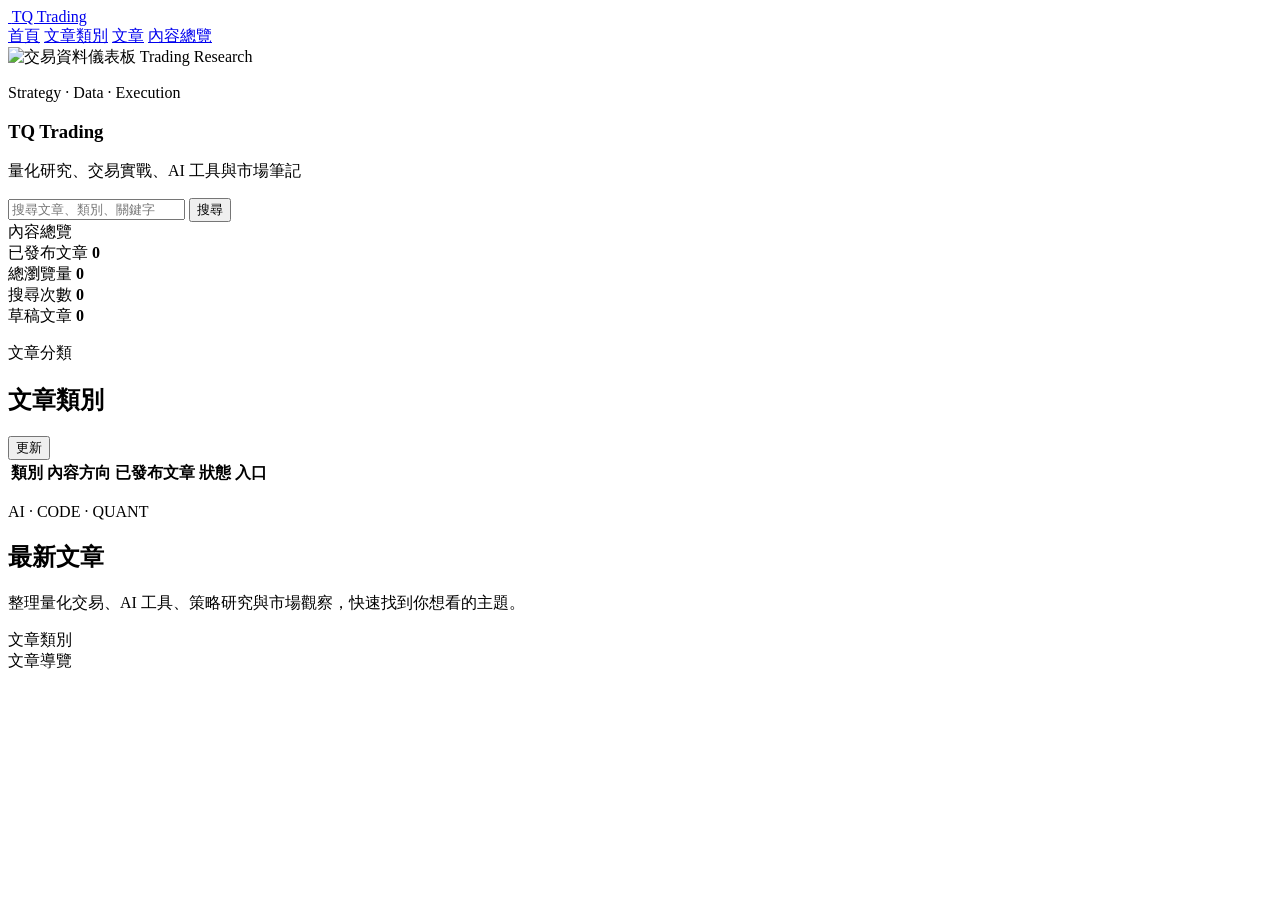
==== static/index.html @ 7c89d2bb "Hide chapter articles from index" ====
<!doctype html>
<html lang="zh-Hant">
<head>
    <meta charset="utf-8">
    <meta name="viewport" content="width=device-width, initial-scale=1">
    <title>TQ Trading</title>
    <link rel="stylesheet" href="/styles.css?v=article-index-3">
</head>
<body>
    <header class="site-header">
        <div class="brandbar">
            <a class="brand" href="/">
                <img src="/assets/tq-trading-logo.png" alt="">
                <span>TQ Trading</span>
            </a>
            <div class="social-dots" aria-label="社群連結">
                <span></span>
                <span></span>
                <span></span>
                <span></span>
            </div>
        </div>
        <nav class="main-nav" aria-label="主選單">
            <a class="active" href="/">首頁</a>
            <a href="#categories">文章類別</a>
            <a href="/articles">文章</a>
            <a href="#summary">內容總覽</a>
        </nav>
    </header>

    <main class="shell">
        <section class="hero">
            <div class="hero-media">
                <img src="/assets/stock-finance-banner.png" alt="交易資料儀表板">
                <span class="category-pill">Trading Research</span>
            </div>
            <article class="hero-copy">
                <p class="section-kicker">Strategy · Data · Execution</p>
                <h1>TQ Trading</h1>
                <p class="meta">量化研究、交易實戰、AI 工具與市場筆記</p>
                <form class="search" id="searchForm">
                    <input id="searchInput" name="search" type="search" placeholder="搜尋文章、類別、關鍵字">
                    <button type="submit">搜尋</button>
                </form>
            </article>
        </section>

        <section class="content-layout" id="summary">
            <section class="main-column">
                <div class="block-title">
                    <span>內容總覽</span>
                </div>
                <section class="metrics" aria-label="內容總覽">
                    <article>
                        <span>已發布文章</span>
                        <strong id="productCount">0</strong>
                    </article>
                    <article>
                        <span>總瀏覽量</span>
                        <strong id="totalQuantity">0</strong>
                    </article>
                    <article>
                        <span>搜尋次數</span>
                        <strong id="inventoryValue">0</strong>
                    </article>
                    <article class="warning">
                        <span>草稿文章</span>
                        <strong id="lowStockCount">0</strong>
                    </article>
                </section>

                <section class="table-panel category-panel" id="categories">
                    <div class="table-head">
                        <div>
                            <p class="section-kicker">文章分類</p>
                            <h2>文章類別</h2>
                        </div>
                        <button id="refreshButton" type="button">更新</button>
                    </div>
                    <div class="table-wrap">
                        <table class="category-table">
                            <thead>
                                <tr>
                                    <th>類別</th>
                                    <th>內容方向</th>
                                    <th>已發布文章</th>
                                    <th>狀態</th>
                                    <th>入口</th>
                                </tr>
                            </thead>
                            <tbody id="categoryRows"></tbody>
                        </table>
                    </div>
                </section>

                <section class="article-list compact-articles article-index" id="articles">
                    <div class="article-index-head">
                        <p class="section-kicker">AI · CODE · QUANT</p>
                        <h2>最新文章</h2>
                        <p>整理量化交易、AI 工具、策略研究與市場觀察，快速找到你想看的主題。</p>
                    </div>
                    <div class="article-filters" id="articleFilters" aria-label="文章分類篩選"></div>
                    <div class="article-grid" id="articleCards"></div>
                </section>
            </section>

            <aside class="sidebar">
                <section class="panel">
                    <div class="block-title">
                        <span>文章類別</span>
                    </div>
                    <div class="category-list" id="categoryList"></div>
                </section>

                <section class="mini-posts" aria-label="文章導覽">
                    <div class="block-title">
                        <span>文章導覽</span>
                    </div>
                    <div id="quickArticleLinks"></div>
                </section>
            </aside>
        </section>
    </main>

    <div class="toast" id="toast" role="status" aria-live="polite"></div>
    <script src="/app.js?v=article-index-3"></script>
</body>
</html>
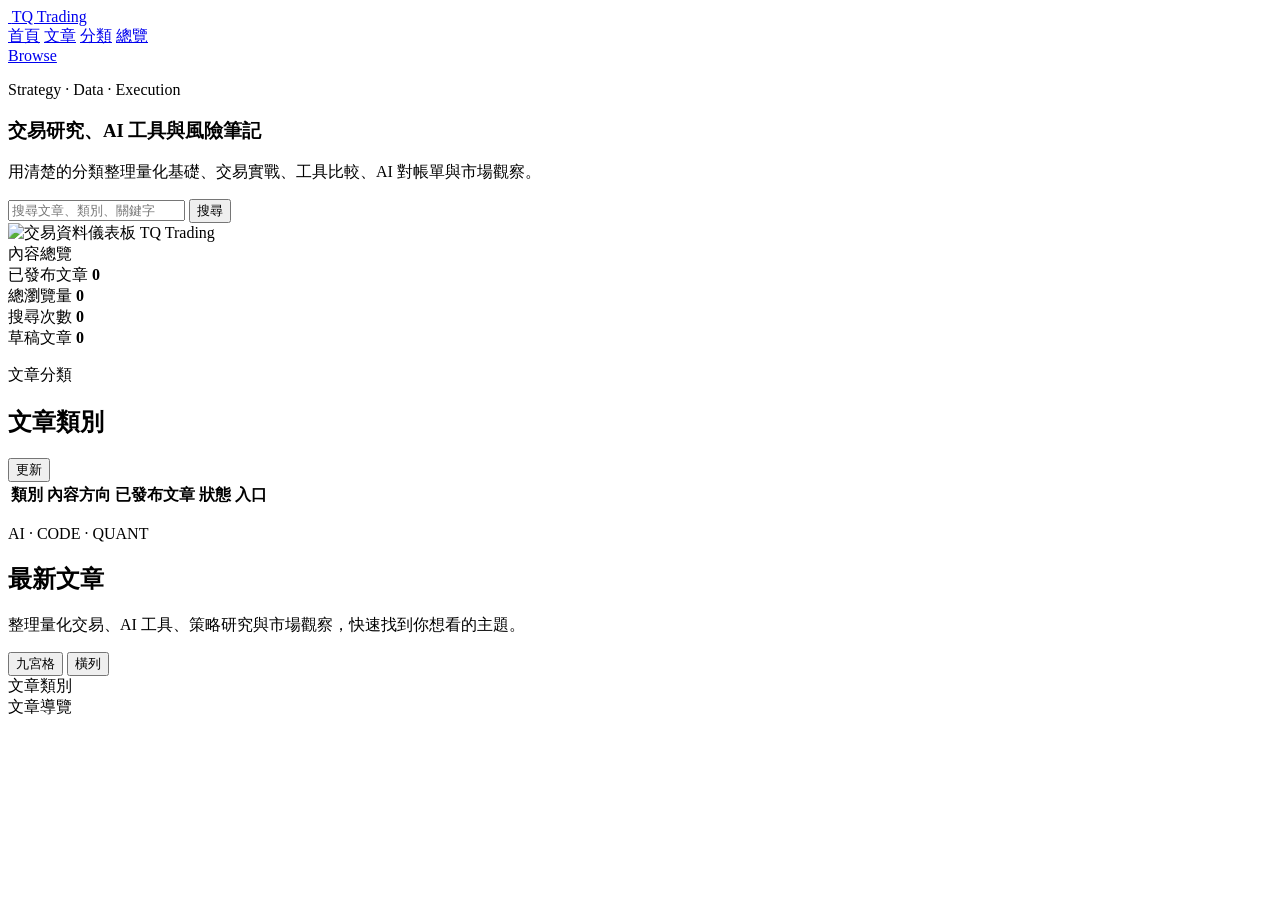
==== commit ee7f5d13: "Fix article dates and add list controls" ====
--- a/static/index.html
+++ b/static/index.html
@@ -4,45 +4,40 @@
     <meta charset="utf-8">
     <meta name="viewport" content="width=device-width, initial-scale=1">
     <title>TQ Trading</title>
-    <link rel="stylesheet" href="/styles.css?v=article-index-3">
+    <link rel="stylesheet" href="/styles.css?v=typeui-refresh-1">
 </head>
 <body>
     <header class="site-header">
-        <div class="brandbar">
+        <div class="topbar">
             <a class="brand" href="/">
                 <img src="/assets/tq-trading-logo.png" alt="">
                 <span>TQ Trading</span>
             </a>
-            <div class="social-dots" aria-label="社群連結">
-                <span></span>
-                <span></span>
-                <span></span>
-                <span></span>
-            </div>
+            <nav class="main-nav" aria-label="主選單">
+                <a class="active" href="/">首頁</a>
+                <a href="/articles">文章</a>
+                <a href="#categories">分類</a>
+                <a href="#summary">總覽</a>
+            </nav>
+            <a class="header-action" href="/articles">Browse</a>
         </div>
-        <nav class="main-nav" aria-label="主選單">
-            <a class="active" href="/">首頁</a>
-            <a href="#categories">文章類別</a>
-            <a href="/articles">文章</a>
-            <a href="#summary">內容總覽</a>
-        </nav>
     </header>
 
     <main class="shell">
         <section class="hero">
-            <div class="hero-media">
-                <img src="/assets/stock-finance-banner.png" alt="交易資料儀表板">
-                <span class="category-pill">Trading Research</span>
-            </div>
             <article class="hero-copy">
                 <p class="section-kicker">Strategy · Data · Execution</p>
-                <h1>TQ Trading</h1>
-                <p class="meta">量化研究、交易實戰、AI 工具與市場筆記</p>
+                <h1>交易研究、AI 工具與風險筆記</h1>
+                <p class="meta">用清楚的分類整理量化基礎、交易實戰、工具比較、AI 對帳單與市場觀察。</p>
                 <form class="search" id="searchForm">
                     <input id="searchInput" name="search" type="search" placeholder="搜尋文章、類別、關鍵字">
                     <button type="submit">搜尋</button>
                 </form>
             </article>
+            <div class="hero-media">
+                <img src="/assets/stock-finance-banner.png" alt="交易資料儀表板">
+                <span class="category-pill">TQ Trading</span>
+            </div>
         </section>
 
         <section class="content-layout" id="summary">
@@ -99,6 +94,13 @@
                         <h2>最新文章</h2>
                         <p>整理量化交易、AI 工具、策略研究與市場觀察，快速找到你想看的主題。</p>
                     </div>
+                    <div class="article-toolbar" aria-label="文章顯示設定">
+                        <div class="view-toggle" role="group" aria-label="文章排列方式">
+                            <button class="active" type="button" data-view-mode="grid" aria-pressed="true">九宮格</button>
+                            <button type="button" data-view-mode="list" aria-pressed="false">橫列</button>
+                        </div>
+                        <button class="show-more-button" id="showMoreArticles" type="button" hidden>顯示更多文章</button>
+                    </div>
                     <div class="article-filters" id="articleFilters" aria-label="文章分類篩選"></div>
                     <div class="article-grid" id="articleCards"></div>
                 </section>
@@ -123,6 +125,6 @@
     </main>
 
     <div class="toast" id="toast" role="status" aria-live="polite"></div>
-    <script src="/app.js?v=article-index-3"></script>
+    <script src="/app.js?v=typeui-refresh-1"></script>
 </body>
 </html>
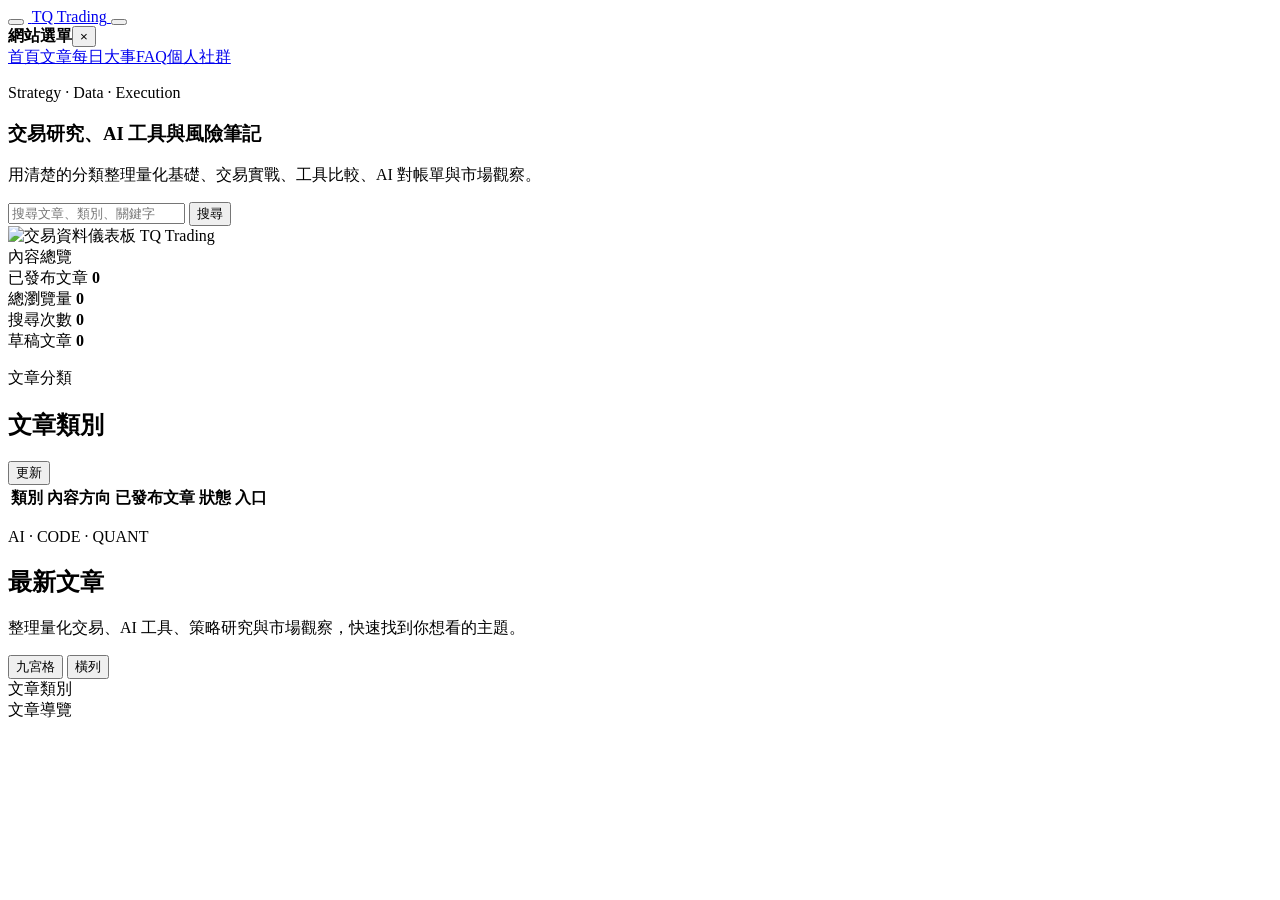
==== commit f258467f: "Add page navigation and dark mode" ====
--- a/static/index.html
+++ b/static/index.html
@@ -4,24 +4,30 @@
     <meta charset="utf-8">
     <meta name="viewport" content="width=device-width, initial-scale=1">
     <title>TQ Trading</title>
-    <link rel="stylesheet" href="/styles.css?v=typeui-refresh-1">
+    <script>
+        document.documentElement.dataset.theme = localStorage.getItem("tq-theme")
+            || (matchMedia("(prefers-color-scheme: dark)").matches ? "dark" : "light");
+    </script>
+    <link rel="stylesheet" href="/styles.css?v=typeui-refresh-3">
 </head>
 <body>
     <header class="site-header">
         <div class="topbar">
+            <button class="menu-toggle" id="menuToggle" type="button" aria-label="開啟選單" aria-controls="siteDrawer" aria-expanded="false"><span></span><span></span><span></span></button>
             <a class="brand" href="/">
                 <img src="/assets/tq-trading-logo.png" alt="">
                 <span>TQ Trading</span>
             </a>
-            <nav class="main-nav" aria-label="主選單">
-                <a class="active" href="/">首頁</a>
-                <a href="/articles">文章</a>
-                <a href="#categories">分類</a>
-                <a href="#summary">總覽</a>
-            </nav>
-            <a class="header-action" href="/articles">Browse</a>
+            <span class="header-spacer"></span>
+            <button class="theme-toggle" id="themeToggle" type="button" aria-label="切換顯示模式"></button>
         </div>
     </header>
+    <div class="menu-overlay" id="menuOverlay" aria-hidden="true">
+        <aside class="site-drawer" id="siteDrawer" aria-label="網站選單">
+            <div class="drawer-head"><strong>網站選單</strong><button type="button" data-close-menu aria-label="關閉選單">×</button></div>
+            <nav class="drawer-nav"><a class="active" href="/">首頁</a><a href="/articles">文章</a><a href="/daily">每日大事</a><a href="/faq">FAQ</a><a href="/community">個人社群</a></nav>
+        </aside>
+    </div>
 
     <main class="shell">
         <section class="hero">
@@ -126,5 +132,6 @@
 
     <div class="toast" id="toast" role="status" aria-live="polite"></div>
     <script src="/app.js?v=typeui-refresh-1"></script>
+    <script src="/site.js?v=nav-theme-1"></script>
 </body>
 </html>
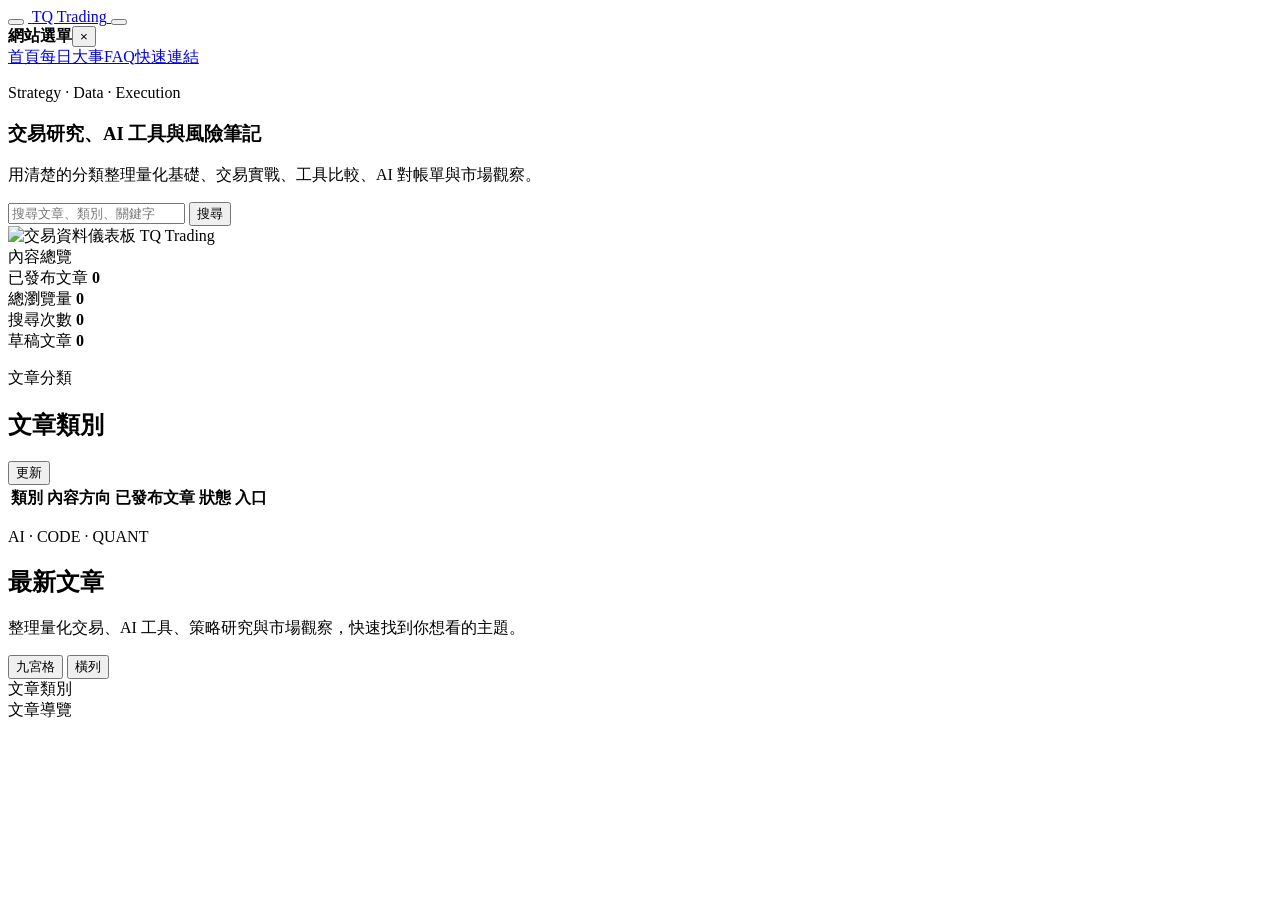
==== commit 6e0e1d55: "Publish FinTech guide and update resource pages" ====
--- a/static/index.html
+++ b/static/index.html
@@ -8,7 +8,7 @@
         document.documentElement.dataset.theme = localStorage.getItem("tq-theme")
             || (matchMedia("(prefers-color-scheme: dark)").matches ? "dark" : "light");
     </script>
-    <link rel="stylesheet" href="/styles.css?v=typeui-refresh-3">
+    <link rel="stylesheet" href="/styles.css?v=typeui-refresh-4">
 </head>
 <body>
     <header class="site-header">
@@ -25,7 +25,7 @@
     <div class="menu-overlay" id="menuOverlay" aria-hidden="true">
         <aside class="site-drawer" id="siteDrawer" aria-label="網站選單">
             <div class="drawer-head"><strong>網站選單</strong><button type="button" data-close-menu aria-label="關閉選單">×</button></div>
-            <nav class="drawer-nav"><a class="active" href="/">首頁</a><a href="/articles">文章</a><a href="/daily">每日大事</a><a href="/faq">FAQ</a><a href="/community">個人社群</a></nav>
+            <nav class="drawer-nav"><a class="active" href="/">首頁</a><a href="/daily">每日大事</a><a href="/faq">FAQ</a><a href="/links">快速連結</a></nav>
         </aside>
     </div>
 
@@ -132,6 +132,6 @@
 
     <div class="toast" id="toast" role="status" aria-live="polite"></div>
     <script src="/app.js?v=typeui-refresh-1"></script>
-    <script src="/site.js?v=nav-theme-1"></script>
+    <script src="/site.js?v=nav-theme-2"></script>
 </body>
 </html>
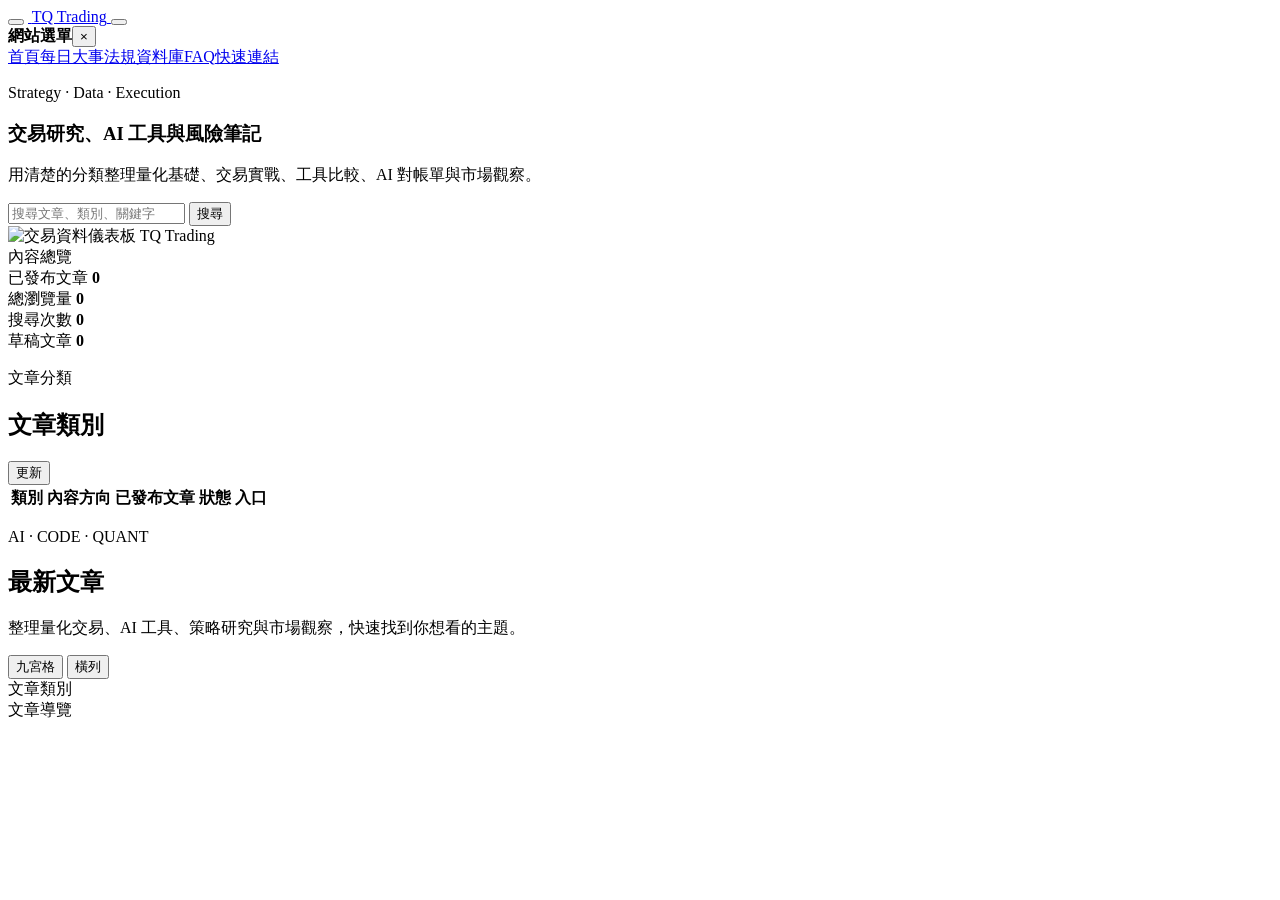
==== commit 7de678c7: "Add financial regulations database" ====
--- a/static/index.html
+++ b/static/index.html
@@ -8,7 +8,7 @@
         document.documentElement.dataset.theme = localStorage.getItem("tq-theme")
             || (matchMedia("(prefers-color-scheme: dark)").matches ? "dark" : "light");
     </script>
-    <link rel="stylesheet" href="/styles.css?v=typeui-refresh-4">
+    <link rel="stylesheet" href="/styles.css?v=dark-button-text-2">
 </head>
 <body>
     <header class="site-header">
@@ -25,7 +25,7 @@
     <div class="menu-overlay" id="menuOverlay" aria-hidden="true">
         <aside class="site-drawer" id="siteDrawer" aria-label="網站選單">
             <div class="drawer-head"><strong>網站選單</strong><button type="button" data-close-menu aria-label="關閉選單">×</button></div>
-            <nav class="drawer-nav"><a class="active" href="/">首頁</a><a href="/daily">每日大事</a><a href="/faq">FAQ</a><a href="/links">快速連結</a></nav>
+            <nav class="drawer-nav"><a class="active" href="/">首頁</a><a href="/daily">每日大事</a><a href="/regulations">法規資料庫</a><a href="/faq">FAQ</a><a href="/links">快速連結</a></nav>
         </aside>
     </div>
 
